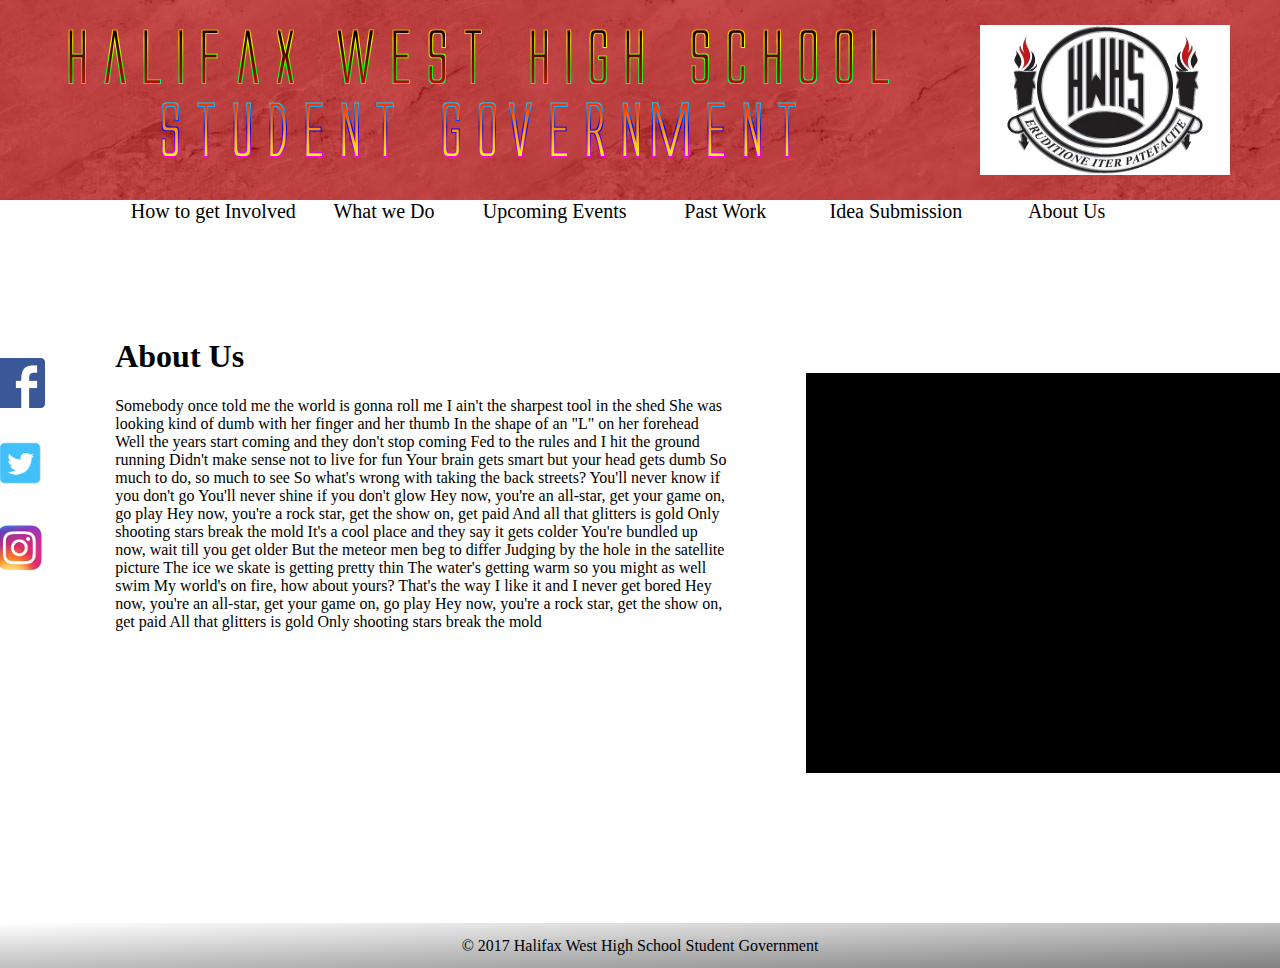
==== About-Us.html @ c654ebe0 "added files/'" ====
<!DOCTYPE HTML>
<HTML>
	<head>
		<title>HWHS Student Gov</title>
		<meta charset="utf-8">
		<meta name="viewport" content="width=device-width, initial-scale=1.0">
		<link rel="stylesheet" type="text/css" href="css2.css">

	</head>
	<body>
		<div id="background">
			<div id="background-wrapper">
			
				<div id="title">
					<div>
						<a href="index.html">
						<img src="pictures/logo.png">
						</a>
					</div>
				</div>
			
			
				<div id="MenuPicture">
					<img src="pictures/hwhs1_1.png">
				</div>
			
			</div>
		</div>

		<div id="MenuBar" style="font-size: 0">
			
				<div><a href="How-to-get-involved.html">How to get Involved</a></div>
				<div><a href="What-we-do.html">What we Do</a></div>
				<div><a href="Upcoming-Events.html">Upcoming Events</a></div>
				<div><a href="Past-Work.html">Past Work</a></div>
				<div><a href="Idea-Submission.html">Idea Submission</a></div>
				<div><a href="About-Us.html">About Us</a></div>
			
		</div>
		
		<div id="Content">
		
			<div id="SocialMedia">
				<div style="margin: 120px 0;">
				 <img src="pictures/facebook.png"> 
				<a href="https://twitter.com/weststudentgov?lang=en"><img src="pictures/twitter.png"> </a>
				<a href="https://www.instagram.com/weststudentgov/"><img src="pictures/instagram.png"> </a>
				</div>
			</div>
			
			<div id="Info">
				<div id="InfoHolder">
					<h1>About Us</h1>
					<p>
					Somebody once told me the world is gonna roll me
					I ain't the sharpest tool in the shed
					She was looking kind of dumb with her finger and her thumb
					In the shape of an "L" on her forehead
					Well the years start coming and they don't stop coming
					Fed to the rules and I hit the ground running
					Didn't make sense not to live for fun
					Your brain gets smart but your head gets dumb
					So much to do, so much to see
					So what's wrong with taking the back streets?
					You'll never know if you don't go
					You'll never shine if you don't glow
					Hey now, you're an all-star, get your game on, go play
					Hey now, you're a rock star, get the show on, get paid
					And all that glitters is gold
					Only shooting stars break the mold
					It's a cool place and they say it gets colder
					You're bundled up now, wait till you get older
					But the meteor men beg to differ
					Judging by the hole in the satellite picture
					The ice we skate is getting pretty thin
					The water's getting warm so you might as well swim
					My world's on fire, how about yours?
					That's the way I like it and I never get bored
					Hey now, you're an all-star, get your game on, go play
					Hey now, you're a rock star, get the show on, get paid
					All that glitters is gold
					Only shooting stars break the mold
					</p>
				</div>
			</div>
			
			<div id="BottomPicture">
			
				<div id="PictureHolder">
					<!-- <img src=""> -->
				</div>
			
			</div>
			
			
			
		</div>
		
	</body>
	<footer>
	<div id="foot">
	<p>© 2017 Halifax West High School Student Government</p>
	
	</div>
	</footer>
	
	
	
	
</HTML>
---- css2.css ----
@charset "utf-8";
/* CSS Document */

body{
    margin: 0;
}

#background {
    background-image: url("pictures/theme-1-background.jpg");
    height:200px;
	position: relative;
	display: block;
}

#background-wrapper {
    background-color:rgb(176,0,0);
    background-color:rgba(176,0,0,.7);
    height: inherit;
}
#title {
	height: inherit;
	display: table;
}
#title div {
	vertical-align: middle; 
	display: table-cell;
	padding-left: 50px;
}
#MenuPicture {
	width: 250px;
	height: 150px;
	background-color: #fff;
	display: inline-block;
	position: absolute;
	top: 0;
	bottom: 0;
	right: 50px;
	margin: auto 0;
}
#MenuPicture img {
	width: 200px;
	height: 150px;
	margin: 0 auto;
	display: block;
}
#MenuBar {
	width: 80%;
	margin: 0 auto;
}
#MenuBar div {
	width: 16.666%;
	display: inline-block;
	text-align: center;
}

a {
	font-size: 20px;
	text-decoration: none;
	color: black;
}
#Content {
	height: 700px;
	font-size: 0;
}
#SocialMedia {
	display: inline-block;
	width: 3%;
	height: inherit;
	vertical-align: top;
}
#SocialMedia img {
	height: 50px;
	width: 50px;
	margin: 15px 0;
	margin-left: -5px;
}
#Info {
	display: inline-block;
	height: inherit;
	width: 60%;
	vertical-align: top;
	font-size: initial;
	height: inherit;
}
#InfoHolder {
	margin: 15% 10%;
}

#BottomPicture {
	display: inline-block;
	vertical-align: top;
	width: 37%;
	position: relative;
	height: inherit;
}
#PictureHolder {
	background-color: #000;
	height: 400px;
	width: 550px;
	position: absolute;
	top: 0;
	bottom: 0;
	margin: auto 0;
}
#PictureHolder img {
	width: 550px;
	height: 400px;
}
#foot {
	background: linear-gradient(to bottom right, #ffffff 0%, #808080 100%);
	height: 45px;
	width: 100%;
	display: table;
	text-align: center;
}
#foot p {
	display: table-cell;
	vertical-align: middle;
}
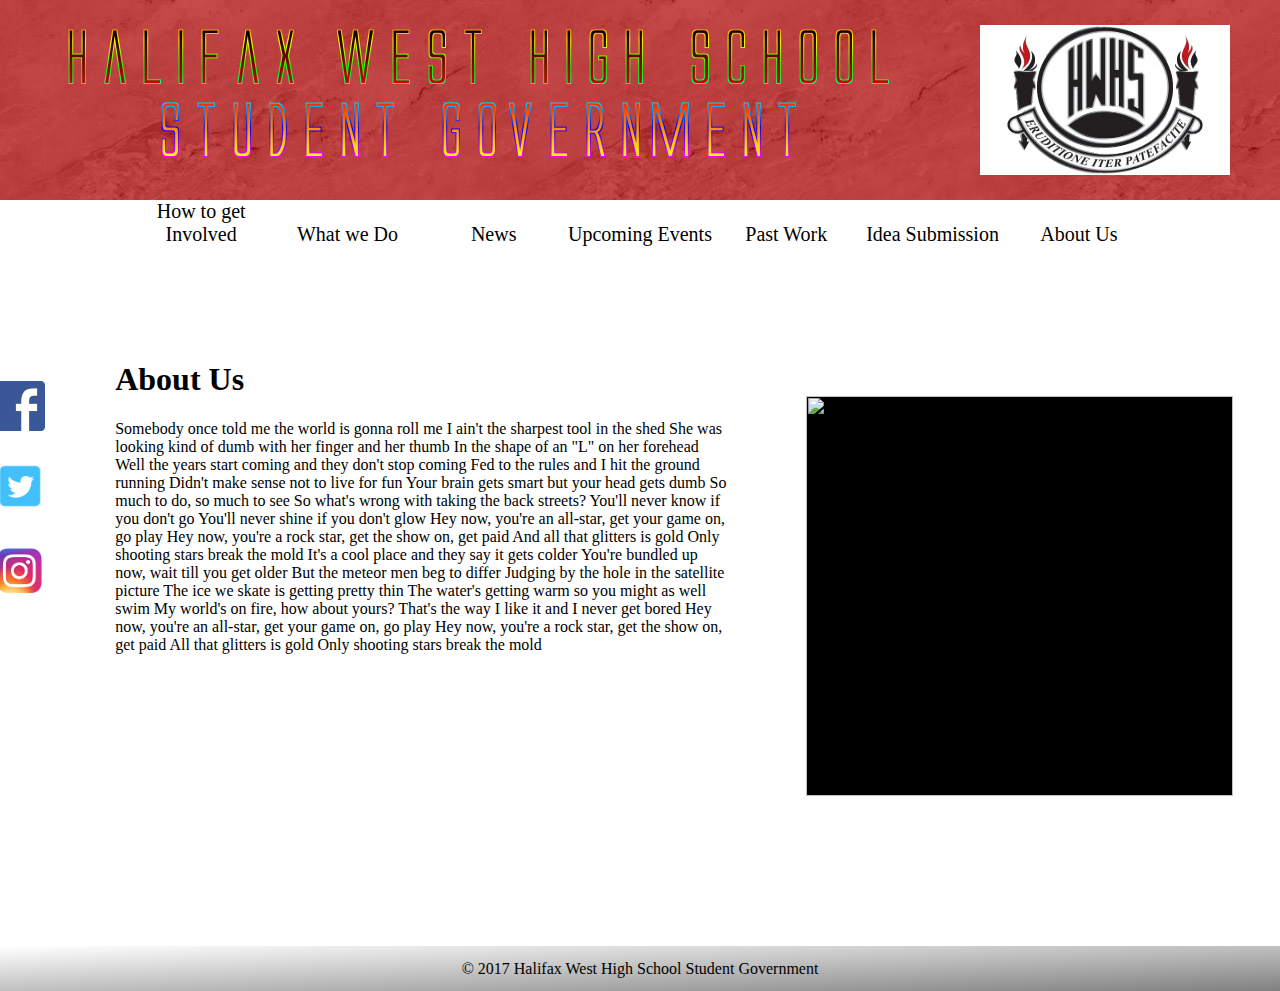
==== commit 79f50030: "mobile" ====
--- a/About-Us.html
+++ b/About-Us.html
@@ -14,7 +14,10 @@
 				<div id="title">
 					<div>
 						<a href="index.html">
+						<picture>
+						<source media="(max-width: 500px)" srcset="pictures/logo2.png">
 						<img src="pictures/logo.png">
+						</picture>
 						</a>
 					</div>
 				</div>
@@ -23,7 +26,12 @@
 				<div id="MenuPicture">
 					<img src="pictures/hwhs1_1.png">
 				</div>
-			
+				
+				
+				
+				<div id="MenuIcon">
+					<img src="pictures/menu.png">
+				</div>
 			</div>
 		</div>
 
@@ -31,6 +39,7 @@
 			
 				<div><a href="How-to-get-involved.html">How to get Involved</a></div>
 				<div><a href="What-we-do.html">What we Do</a></div>
+				<div><a href="News.html">News</a></div>
 				<div><a href="Upcoming-Events.html">Upcoming Events</a></div>
 				<div><a href="Past-Work.html">Past Work</a></div>
 				<div><a href="Idea-Submission.html">Idea Submission</a></div>
@@ -87,7 +96,7 @@
 			<div id="BottomPicture">
 			
 				<div id="PictureHolder">
-					<!-- <img src=""> -->
+					<img src="http://hrsbstaff.ednet.ns.ca/mgaudet5/Pictures/school.jpg">
 				</div>
 			
 			</div>
@@ -100,7 +109,6 @@
 	<footer>
 	<div id="foot">
 	<p>© 2017 Halifax West High School Student Government</p>
-	
 	</div>
 	</footer>
 	
--- a/css2.css
+++ b/css2.css
@@ -48,11 +48,13 @@
 	margin: 0 auto;
 }
 #MenuBar div {
-	width: 16.666%;
+	width: 14.2857%;
 	display: inline-block;
 	text-align: center;
 }
-
+#MenuIcon {
+	display: none;
+}
 a {
 	font-size: 20px;
 	text-decoration: none;
@@ -66,7 +68,6 @@
 	display: inline-block;
 	width: 3%;
 	height: inherit;
-	vertical-align: top;
 }
 #SocialMedia img {
 	height: 50px;
@@ -96,15 +97,15 @@
 #PictureHolder {
 	background-color: #000;
 	height: 400px;
-	width: 550px;
+	width: 90%;
 	position: absolute;
 	top: 0;
 	bottom: 0;
 	margin: auto 0;
 }
 #PictureHolder img {
-	width: 550px;
-	height: 400px;
+	width: 100%;
+	height: 100%;
 }
 #foot {
 	background: linear-gradient(to bottom right, #ffffff 0%, #808080 100%);
@@ -116,4 +117,91 @@
 #foot p {
 	display: table-cell;
 	vertical-align: middle;
+}
+
+@media only screen and (max-width: 500px) {
+	#background {
+		height: initial;
+	}
+	#title div img {
+		width: 80%;
+		height: auto;
+	}
+	#title div {
+		padding-left: 0;
+		text-align: center;
+	}
+	#MenuPicture, #MenuBar{
+		display: none;
+	}
+	#MenuIcon {
+		display: block;
+		text-align: center;
+	}
+	#MenuIcon img {
+		width: 3%;
+		height: auto;
+	}
+	#Content {
+		height: initial;
+		display: flex;
+		flex-direction: column;
+	}
+	#BottomPicture {
+		display: block;
+		order: 1;
+		width: initial;
+		height: initial;
+	}
+	#PictureHolder {
+		position: static;
+		width: 85%;
+		height: auto;
+		margin: 20px auto;
+		text-align: center;
+	}
+	#PictureHolder img {
+		width: 100%;
+		height: 100%;
+	}
+	#Info {
+		display: block;
+		order: 2;
+		margin: 0 auto;
+		width: 90%;
+	}
+	#InfoHolder {
+		text-align: center;
+		margin: 0 10%;
+	}
+	#SocialMedia {
+		display: block;
+		order: 3;
+		width: initial;
+		height: 80px;
+		text-align: center;
+		margin-top: 10px;
+	}
+	#SocialMedia div {
+		width: initial;
+		margin: 0 !important;
+	}
+	#SocialMedia div img {
+		margin: 0 10%;
+		width: 8%;
+		height: auto;
+	}
+	#foot {
+		height: 35px;
+	}
+	
+	
+	
+	
+	
+	
+	
+	
+	
+	
 }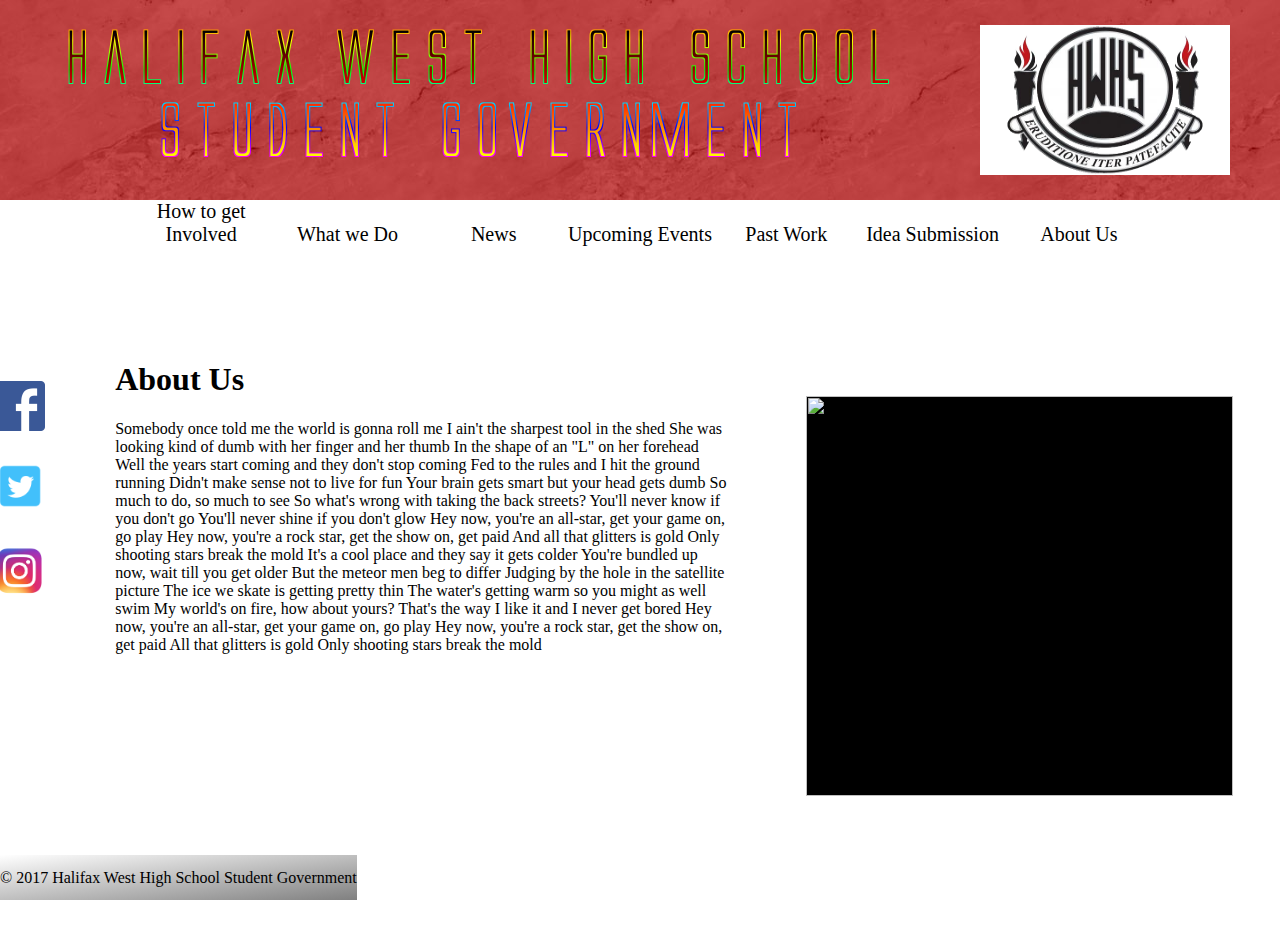
==== commit f9591ae1: "Update About-Us.html" ====
--- a/About-Us.html
+++ b/About-Us.html
@@ -105,14 +105,14 @@
 			
 		</div>
 		
-	</body>
+	
 	<footer>
 	<div id="foot">
 	<p>© 2017 Halifax West High School Student Government</p>
 	</div>
 	</footer>
 	
+</body>
 	
 	
-	
-</HTML>+</HTML>
--- a/css2.css
+++ b/css2.css
@@ -1,7 +1,7 @@
 @charset "utf-8";
 /* CSS Document */
 
-body{
+body, html {
     margin: 0;
 }
 
@@ -107,6 +107,10 @@
 	width: 100%;
 	height: 100%;
 }
+footer {
+position: absolute;
+bottom: 0;
+}
 #foot {
 	background: linear-gradient(to bottom right, #ffffff 0%, #808080 100%);
 	height: 45px;
@@ -204,4 +208,4 @@
 	
 	
 	
-}+}
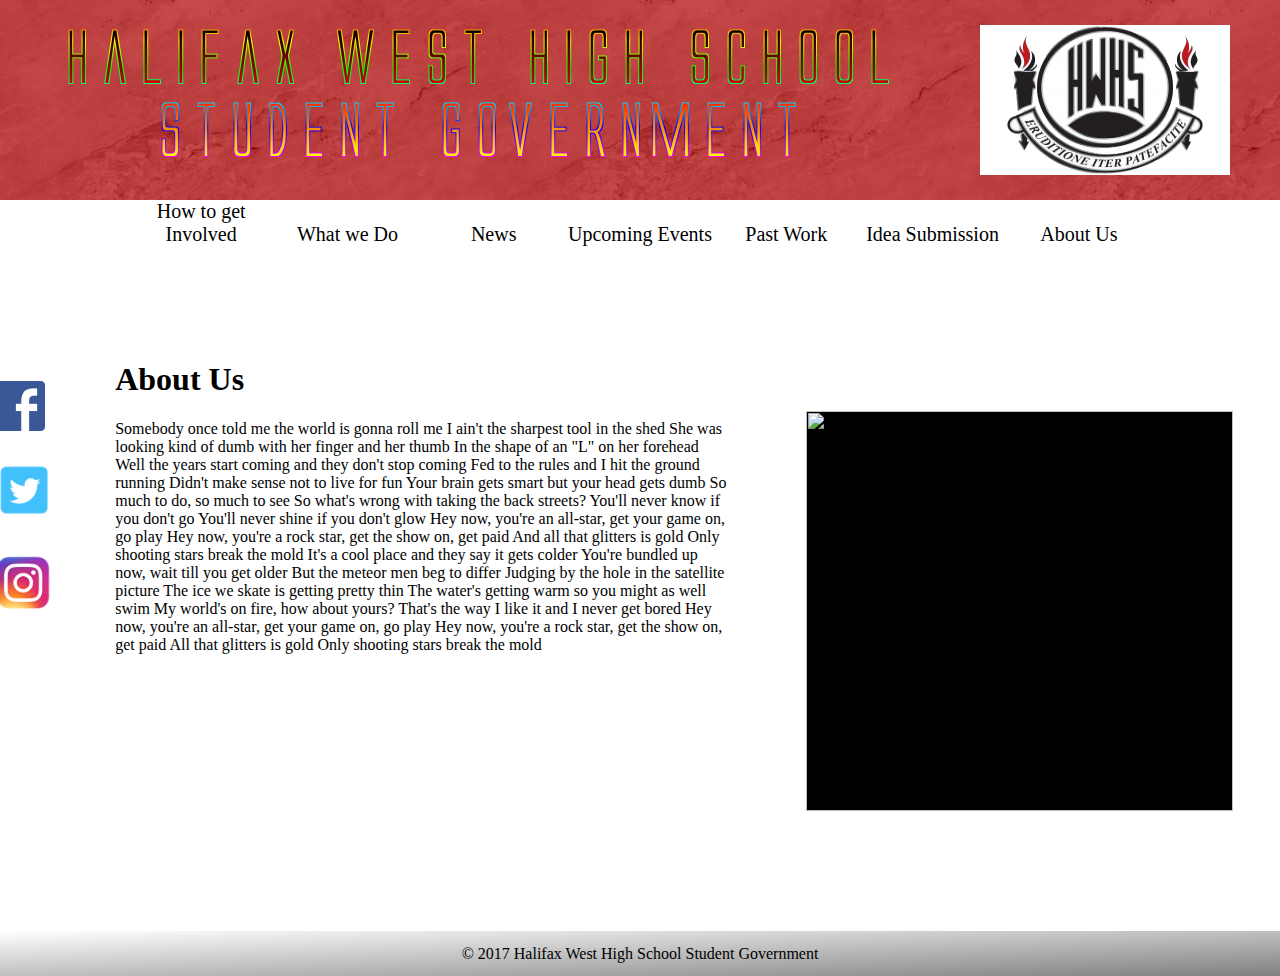
==== commit d152b431: "added" ====
--- a/About-Us.html
+++ b/About-Us.html
@@ -52,8 +52,8 @@
 			<div id="SocialMedia">
 				<div style="margin: 120px 0;">
 				 <img src="pictures/facebook.png"> 
-				<a href="https://twitter.com/weststudentgov?lang=en"><img src="pictures/twitter.png"> </a>
-				<a href="https://www.instagram.com/weststudentgov/"><img src="pictures/instagram.png"> </a>
+				<a href="https://twitter.com/weststudentgov?lang=en"><img src="pictures/twitter.png" id="twitter"> </a>
+				<a href="https://www.instagram.com/weststudentgov/"><img src="pictures/instagram.png" id="instagram"> </a>
 				</div>
 			</div>
 			
--- a/css2.css
+++ b/css2.css
@@ -1,8 +1,12 @@
 @charset "utf-8";
 /* CSS Document */
-
-body, html {
+html {
+	height: 100%;
+}
+body {
     margin: 0;
+	position: relative;
+	min-height: 100%;
 }
 
 #background {
@@ -61,7 +65,7 @@
 	color: black;
 }
 #Content {
-	height: 700px;
+	height: 730px;
 	font-size: 0;
 }
 #SocialMedia {
@@ -74,6 +78,10 @@
 	width: 50px;
 	margin: 15px 0;
 	margin-left: -5px;
+}
+#twitter, #instagram {
+	height: 58px !important;
+	width: 58px !important;	
 }
 #Info {
 	display: inline-block;
@@ -108,8 +116,9 @@
 	height: 100%;
 }
 footer {
-position: absolute;
-bottom: 0;
+	position: absolute;
+	bottom: 0;
+	width: 100%;
 }
 #foot {
 	background: linear-gradient(to bottom right, #ffffff 0%, #808080 100%);
@@ -196,16 +205,20 @@
 		height: auto;
 	}
 	#foot {
-		height: 35px;
-	}
-	
-	
-	
-	
-	
-	
-	
-	
-	
-	
-}
+		height: 30px;
+		font-size: 12px;
+	}
+	#twitter, #instagram{
+		width: 9% !important;
+		height: auto !important;
+	}
+	
+	
+	
+	
+	
+	
+	
+	
+	
+}
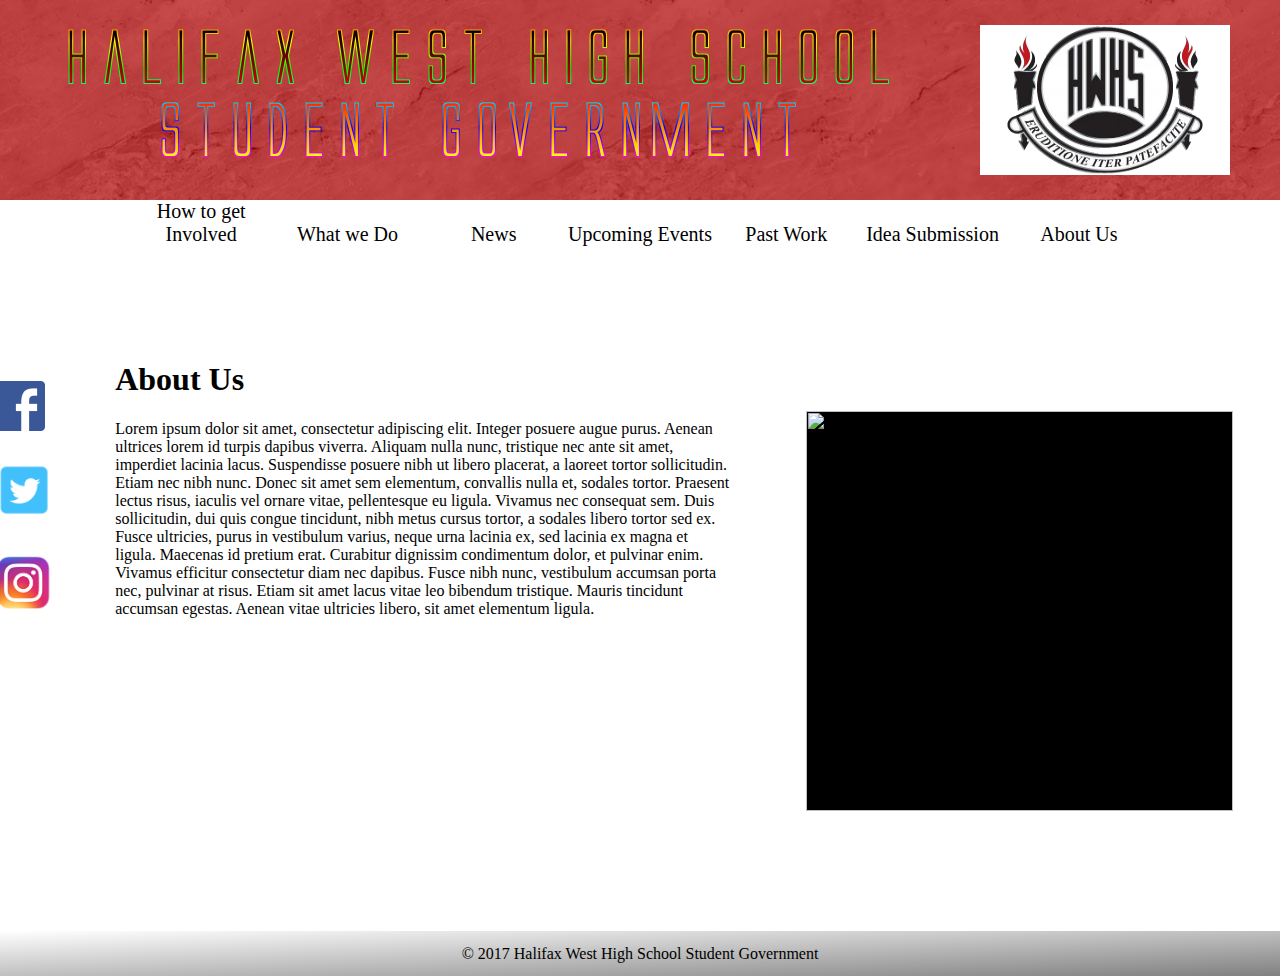
==== commit 958740a1: "yes" ====
--- a/About-Us.html
+++ b/About-Us.html
@@ -61,34 +61,10 @@
 				<div id="InfoHolder">
 					<h1>About Us</h1>
 					<p>
-					Somebody once told me the world is gonna roll me
-					I ain't the sharpest tool in the shed
-					She was looking kind of dumb with her finger and her thumb
-					In the shape of an "L" on her forehead
-					Well the years start coming and they don't stop coming
-					Fed to the rules and I hit the ground running
-					Didn't make sense not to live for fun
-					Your brain gets smart but your head gets dumb
-					So much to do, so much to see
-					So what's wrong with taking the back streets?
-					You'll never know if you don't go
-					You'll never shine if you don't glow
-					Hey now, you're an all-star, get your game on, go play
-					Hey now, you're a rock star, get the show on, get paid
-					And all that glitters is gold
-					Only shooting stars break the mold
-					It's a cool place and they say it gets colder
-					You're bundled up now, wait till you get older
-					But the meteor men beg to differ
-					Judging by the hole in the satellite picture
-					The ice we skate is getting pretty thin
-					The water's getting warm so you might as well swim
-					My world's on fire, how about yours?
-					That's the way I like it and I never get bored
-					Hey now, you're an all-star, get your game on, go play
-					Hey now, you're a rock star, get the show on, get paid
-					All that glitters is gold
-					Only shooting stars break the mold
+					Lorem ipsum dolor sit amet, consectetur adipiscing elit. Integer posuere augue purus. Aenean ultrices lorem id turpis dapibus viverra. Aliquam nulla nunc, tristique nec ante sit amet, imperdiet lacinia lacus. Suspendisse posuere nibh ut libero placerat, a laoreet tortor sollicitudin. Etiam nec nibh nunc. Donec sit amet sem elementum, convallis nulla et, sodales tortor. Praesent lectus risus, iaculis vel ornare vitae, pellentesque eu ligula. Vivamus nec consequat sem. Duis sollicitudin, dui quis congue tincidunt, nibh metus cursus tortor, a sodales libero tortor sed ex. Fusce ultricies, purus in vestibulum varius, neque urna lacinia ex, sed lacinia ex magna et ligula.
+
+Maecenas id pretium erat. Curabitur dignissim condimentum dolor, et pulvinar enim. Vivamus efficitur consectetur diam nec dapibus. Fusce nibh nunc, vestibulum accumsan porta nec, pulvinar at risus. Etiam sit amet lacus vitae leo bibendum tristique. Mauris tincidunt accumsan egestas. Aenean vitae ultricies libero, sit amet elementum ligula.
+					
 					</p>
 				</div>
 			</div>
